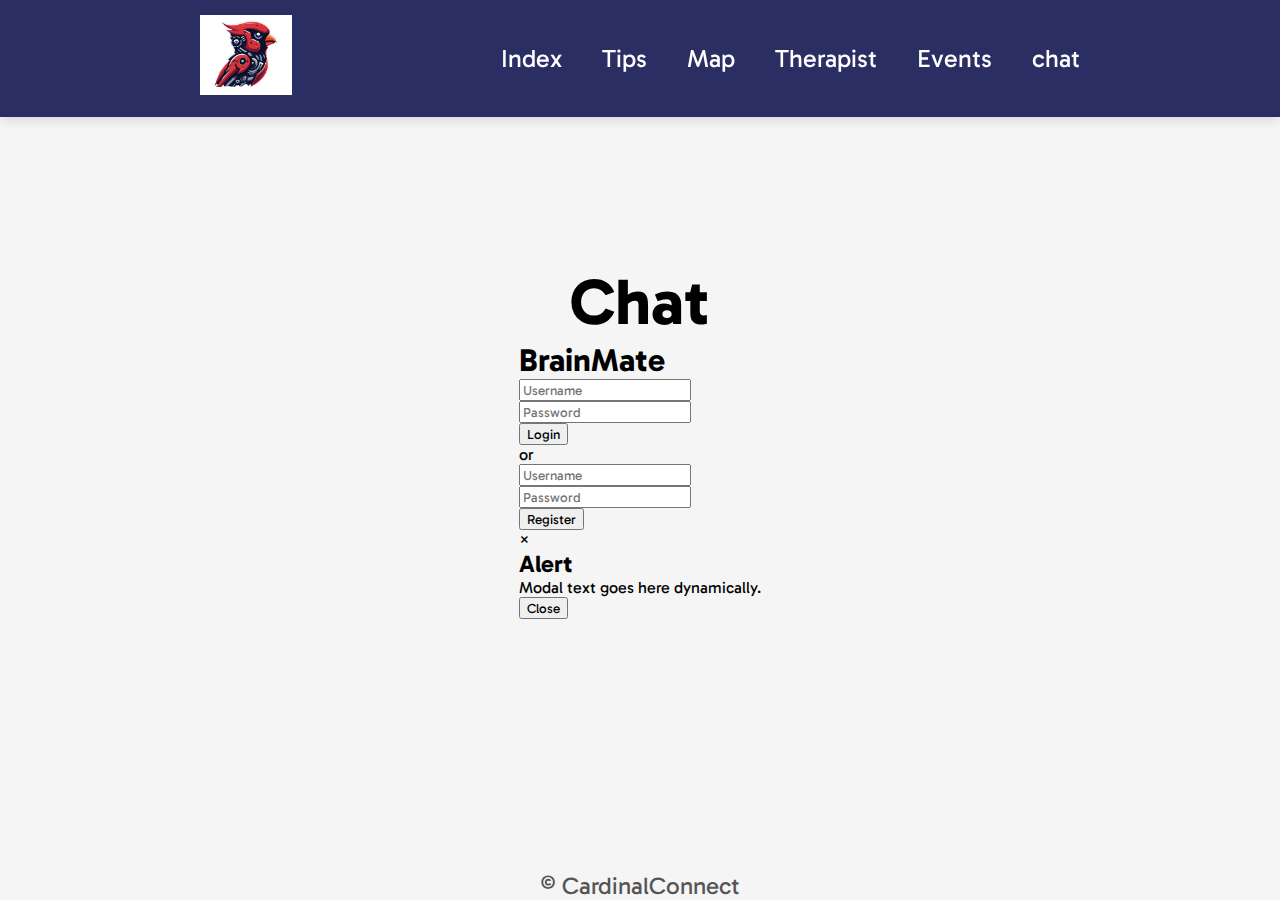
==== chat.html @ 1ed2b498 "Made the whole app basically." ====
<!DOCTYPE html>

<html lang="en"><head><meta http-equiv="Content-Type" content="text/html; charset=UTF-8">
    
    <meta http-equiv="X-UA-Compatible" content="IE=edge">
    <meta name="viewport" content="width=device-width, initial-scale=1.0">
    <title>Chat - Cardinal Connect</title>
    <link rel="stylesheet" href="newstyle.css">
    <link rel="icon" type="image/x-icon" href="favicon.ico">
    <!-- Unicons CSS -->
    <link rel="stylesheet" href="line.css">
   <script src="script.js" defer=""></script>
     <!-- Modal goes above app.js, for dependency reasons. -->
     <script src="modal.js"></script>
     <script src="app.js"></script>
  </head>
  <body>
    <nav class="nav">
      <i class="uil uil-bars navOpenBtn"></i>
            <div class="logo">
            <img src="logo.png" alt="Logo">
            </div>
      <ul class="nav-links">
        <i class="uil uil-times navCloseBtn"></i>
        <li><a href="index.html">Index</a></li>
        <li><a href="tips.html">Tips</a></li>
        <li><a href="map.html">Map</a></li>
        <li><a href="therapist.html">Therapist</a></li>
        <li><a href="Events.html">Events</a></li>
        <li><a href="chat.html">chat</a></li>
        </ul>
    </nav>
	<div class="containerhome">
        <h1 class="website-name">Chat</h1>
        <div class="app">
            <!-- Login and Registration Section -->
            <div id="loginSection" class="auth-section">
                <h1>BrainMate</h1>
                <div class="auth-form">
                    <div class="auth-input">
                        <input type="text" id="loginUsernameInput" placeholder="Username">
                    </div>
                    <div class="auth-input">
                        <input type="password" id="loginPasswordInput" placeholder="Password">
                    </div>
                    <button onclick="login()">Login</button>
                    <div class="auth-separator">or</div>
                    <div class="auth-input">
                        <input type="text" id="registerUsernameInput" placeholder="Username">
                    </div>
                    <div class="auth-input">
                        <input type="password" id="registerPasswordInput" placeholder="Password">
                    </div>
                    <button onclick="register()">Register</button>
                </div>
            </div>
    
            <!-- Chat Section -->
            <div id="chatSection" class="chat-section" style="display: none;">
                <div class="chat-container">
                    <div class="chat-list">
                        <h2>Chats</h2>
                       <!-- <input type="text" id="recipientInput" placeholder="Search or start a new chat">
                        <button onclick="startChat()">Start Chat</button> -->
                        <button onclick="showTeachers()">View Teachers</button>
                        <div id="chatList" class="chat-list-items"></div>
                    </div>
                    <div class="chat-area">
                        <button id="toggleChatList" class="chat-list-button" style="display: none;">Toggle Chat List</button>
                        <div id="recipientName" class="recipient-name"><span id="recipientNameText"></span></div>
                        <div id="messages" class="messages"></div>
                        <div class="message-input">
                            <textarea id="messageInput" placeholder="Type a message"></textarea>
                            <button onclick="sendMessage()">Send</button>
                        </div>
                    </div>
                </div>
            </div>
    
            <!-- Teacher Section -->
            <div id="teacherSection" class="teacher-section" style="display: none;">
                <h1>Teachers</h1>
                <div id="teacherList" class="teacher-list"></div>
                <button onclick="showChatSection()">Back to Chat</button>
            </div>
    
            <!-- Modal -->
            <div id="myModal" class="modal">
                <div class="modal-content">
                    <span class="close" onclick="closeModal()">&times;</span>
                    <h2>Alert</h2>
                    <p id="modalText">Modal text goes here dynamically.</p>
                    <button onclick="closeModal()">Close</button>
                </div>
            </div>
        </div>
    
      
        <p class="tagline"></p>
		<br>
		<div class="copyrighthome">
		<p>© CardinalConnect</a></p>
		</div>
    </div>

  
</body></html>
---- newstyle.css ----
@import url("https://fonts.googleapis.com/css2?family=Gabarito:wght@300;400;500;600&display=swap");
* {
  margin: 0;

  box-sizing: border-box;
  font-family: "Gabarito", sans-serif;
}
.logo img {
	max-height:80px;
}
body {
  background: #f0faff;
}
.nav {
  z-index: 1;
  position: fixed;
  top: 0;
  left: 0;
  width: 100%;
  padding: 15px 200px;
  background: #2B2E63;
  box-shadow: 0 4px 10px rgba(0, 0, 0, 0.1);
}
.nav,
.nav .nav-links {
  display: flex;
  align-items: center;
  font-size: 25px;
}
.nav {
  justify-content: space-between;
}
.nav a {
  color: #fff;
  text-decoration: none;
}
.routemap {
    text-align: center;
    display:inline-block;
    width: 40%;
    
    
}
.routemap img {
	 width: 60%;  
	 height: 60%;
}
.welcomeName {
	color: white;
	height: 50%;
	width: 50%;
}

.button {
  background-color: #2B2E63;
  border: 2px solid #2B2E63;
  color: white;
  padding: 16px 32px;
  text-align: center;
  text-decoration: none;
  display: inline-block;
  font-size: 26px;
  margin: 25px 25px;
  transition-duration: 0.4s;
  cursor: pointer;
  width: 300px;
  height: 100px;
}

.button1 {
  background-color: #2B2E63; 
  color: white; 
}
.button1:hover {
  background-color: #f0faff;
  color: black;
  border: 2px solid #2B2E63;
}
.nav .nav-links {
  column-gap: 40px;
  list-style: none;
}
.nav .nav-links a {
  transition: all 0.2s linear;
}
.nav .navOpenBtn,
.nav .navCloseBtn {
  display: none;
  
}

	.website-name {
		font-size: 65px;
		font-weight: bold;
		text-align: center;
	}
	.routehistory-title {
		font-size: 50px;
		font-weight: bold;
		text-align: center;
	}
	.routehistory-text {
		font-size: 24px;
		color: #555;
		text-align: left;
		padding-left: 50px;
		padding-right:50px;
	}
	.infrastructure-text {
		font-size: 24px;
		color: #555;
		text-align: left;
		padding-left: 50px;
		padding-right:50px;
	}
	.infsingleimg img {
	    width: 700px;
	    height: 500px;
	}
	.infdoubleimg img {
	    width: 500px;
	    height: 700px;
	}
	.tagline {
		font-size: 38px;
		color: #555;
		text-align: center;
	}
	.secondarytitle {
		font-size: 38px;
		color: #555;
		text-align: center;
	}
	.routehistory-secondarytitle {
		font-size: 38px;
		color: #555;
		text-align: center;
	}
	.secondarytitle a {
		color: #555;
		text-decoration: none;
	}	
	.copyrighthome {
		position: absolute;
		bottom: 0;
		font-size: 24px;
		color: #555;
		text-align: center;
		text-decoration: none;
	}
	.copyright {
	    padding-top: 50px;
		font-size: 24px;
		color: #555;
		text-align: center;
		text-decoration: none;
	}
	.bottombuttons {
	    padding-top: 40px;
		font-size: 24px;
		color: #555;
		text-align: center;
		text-decoration: none;
	}
	.bottombuttons a {
	    color: #555;
	}
	.social-media img {
	    width: 100px;
	    margin: 15px;
    }
	.maintext {
	    padding-top: 40px;
		font-size: 24px;
		color: #555;
		text-align: center;
	}
	.phototable {
		text-align: center;
		margin-left: auto;
		margin-right: auto;
		border: 1px solid;
  		border-collapse: collapse;
  		width: 80%;
  		font-size: 20px;
	}
	.phototable, td, th {
		border: 1px solid;	
		height: 80px;
		padding-left: 15px;
		padding-right: 15px;
	}
	.phototable img {
		width: 240px;
		height: 159px;
	}
	.dates {
		font-size: 24px;	
	}
	.descriptionRH a {
	    color: #555;
	}
/* responsive */
@media screen and (max-width: 1160px) {
  .nav {
    padding: 15px 100px;
  }
}
@media screen and (max-width: 950px) {
  .nav {
    padding: 15px 50px;
  }
	.website-name {
		font-size: 55px;
		font-weight: bold;
		text-align: center;
	}
	.routehistory-title {
		font-size: 45px;
		font-weight: bold;
		text-align: center;
	}
	.routehistory-text {
		font-size: 18px;
		text-align: left;
	}
	.infrastructure-text {
		font-size: 18px;
		text-align: left;
	}	
	.tagline {
		font-size: 28px;
		color: #555;
		text-align: center;
	}
	.copyrighthome {
		position: absolute;
		bottom: 0;
		font-size: 18px;
		color: #555;
		text-align: center;
		text-decoration: none;
	}
	.routehistory-secondarytitle {
		font-size: 30px;
		color: #555;
		text-align: center;
	}
	.copyright {
	    padding-top: 50px;
		font-size: 18px;
		color: #555;
		text-align: center;
		text-decoration: none;
	}
    .social-media img {
        width: 80px; /* Change the size as needed for smaller screens */
        margin: 15px;
    }
	.maintext {
		font-size: 18px;
	}
    .phototable {
  		font-size: 16px;
	}
	.phototable, td, th {
		border: 1px solid;	
		height: 80px;
		padding-left: 15px;
		padding-right: 15px;
	}
	.phototable img {
		width: 180px;
		height: 119px;
	}
	.dates {
		font-size: 20px;	
	}
	.bottombuttons {
	    padding-top: 40px;
		font-size: 20px;
		color: #555;
		text-align: center;
		text-decoration: none;
	}
	.infsingleimg img {
	    width: 500px;
	    height: 350px;
	}
	.infdoubleimg img {
	    width: 350px;
	    height: 500px;
	}
}
@media screen and (max-width: 820px) {
  .nav .navOpenBtn,
  .nav .navCloseBtn {
    display: block;
  }
  .nav {
    padding: 15px 20px;
  }
  .nav .nav-links {
    position: fixed;
    top: 0;
    left: -100%;
    height: 100%;
    max-width: 280px;
    width: 100%;
    padding-top: 100px;
    row-gap: 30px;
    flex-direction: column;
    background-color: #11101d;
    box-shadow: 0 2px 10px rgba(0, 0, 0, 0.1);
    transition: all 0.4s ease;

  }
  .nav.openNav .nav-links {
    left: 0;
  }
  .nav .navOpenBtn {
    color: #fff;
    font-size: 40px;
    cursor: pointer;
  }
  .nav .navCloseBtn {
    position: absolute;
    top: 20px;
    right: 20px;
    color: #fff;
    font-size: 20px;
    cursor: pointer;
  }
	.website-name {
		font-size: 40px;
		font-weight: bold;
		text-align: center;
	}
	.routehistory-title {
		font-size: 30px;
		font-weight: bold;
		text-align: center;
	}
	.routehistory-text {
		font-size: 15px;
		text-align: left;
	}
	.infrastructure-text {
		font-size: 15px;
		text-align: left;
	}
	.tagline {
		font-size: 18px;
		color: #555;
		text-align: center;
	}
	.copyrighthome {
		position: absolute;
		bottom: 0;
		font-size: 13px;
		color: #555;
		text-align: center;
		text-decoration: none;
	}
	.copyright {
	    padding-top: 50px;
	    padding-bottom: 0px;
		font-size: 13px;
		color: #555;
		text-align: center;
		text-decoration: none;
	}
    .social-media img {
        width: 65px; /* Change the size as needed for even smaller screens */
        margin: 10px;
    }
  
	.maintext {
	    padding-top: 10px;
		font-size: 13px;  
	}
	.secondarytitle {
		font-size: 30px;
		color: #555;
		text-align: center;
	}
	.routehistory-secondarytitle {
		font-size: 25px;
		color: #555;
		text-align: center;
	}
    .button {
        width: 250px;
        height: 100px;
        font-size: 20px;
    }
    .phototable {
  		font-size: 14px;
	}
	.description {
	    font-size: 0px;
	}

	.phototable, td, th {
		border: 1px solid;	
		height: 80px;
		padding-left: 15px;
		padding-right: 15px;
	}
	.phototable img {
		width: 120px;
		height: 79px;
	}
	.dates {
		font-size: 18px;	
	}
	.bottombuttons {
	    padding-top: 40px;
		font-size: 18px;
		color: #555;
		text-align: center;
		text-decoration: none;
	}
	.infsingleimg img {
	    width: 400px;
	    height: 280px;
	}
	.infdoubleimg img {
	    width: 280px;
	    height: 400px;
	}
}
.container {
    position: relative;
    top: 175px;
	justify-content: center;
	align-items: center;
	text-align: center;
	height: 100vh;
}

.containerhome {
    position: relative;
	display: flex;
	flex-direction: column;
	justify-content: center;
	align-items: center;
	height: 100vh;
}
.maintext a {
	color: #555;
}
.copyrighthome a {
	color: #555;
}
.copyright a {
	color: #555;
}
.social-media {
	text-decoration: none;
}
body {
	font-family: Arial, sans-serif;
}

#chat-container {
	overflow-y: scroll;
	height: 400px;
}

.message-container {
	margin-bottom: 10px;
}

.user-message {
	background-color: #007bff;
	color: white;
	border-radius: 10px;
	padding: 10px;
	margin-left: 40%;
	text-align: right;
}

.bot-message {
	background-color: #e9ecef;
	border-radius: 10px;
	padding: 10px;
	margin-right: 40%;
	text-align: left;
}

.iframe {
	height: 100%;
	width:100%;
}
.button {
        color: blue;
}
body {
	font-family: Arial, sans-serif;
	margin: 0;
	padding: 0;
	background-color: #f5f5f5;
  }
  .container {
	max-width: 1200px;
	margin: 20px auto;
	padding: 0 20px;
  }
  .grid {
	display: grid;
	grid-template-columns: repeat(auto-fit, minmax(250px, 1fr));
	grid-gap: 20px;
  }
  .grid-item {
	background-color: #fff;
	padding: 20px;
	border-radius: 8px;
	box-shadow: 0 4px 8px rgba(0, 0, 0, 0.1);
	transition: box-shadow 0.3s ease;
  }
  .grid-item:hover {
	box-shadow: 0 8px 16px rgba(0, 0, 0, 0.2);
  }
  .grid-item img {
	max-width: 100%;
	height: auto;
  }
  .grid-item h3 {
	margin-top: 10px;
	font-size: 18px;
	color: #333;
  }
  .grid-item p {
	margin-top: 10px;
	font-size: 14px;
	color: #666;
  }
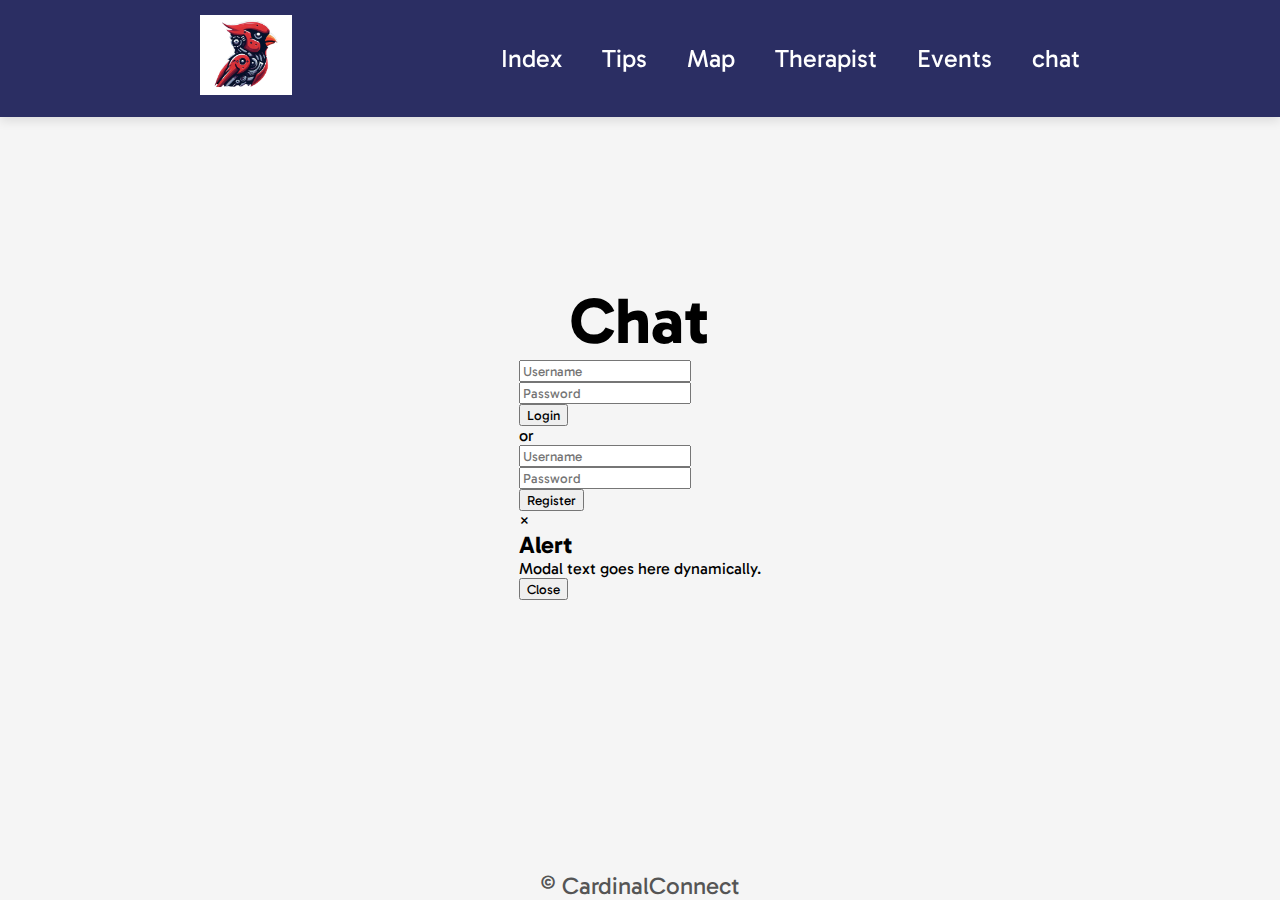
==== commit c51f4983: "Update chat.html" ====
--- a/chat.html
+++ b/chat.html
@@ -35,7 +35,7 @@
         <div class="app">
             <!-- Login and Registration Section -->
             <div id="loginSection" class="auth-section">
-                <h1>BrainMate</h1>
+
                 <div class="auth-form">
                     <div class="auth-input">
                         <input type="text" id="loginUsernameInput" placeholder="Username">
